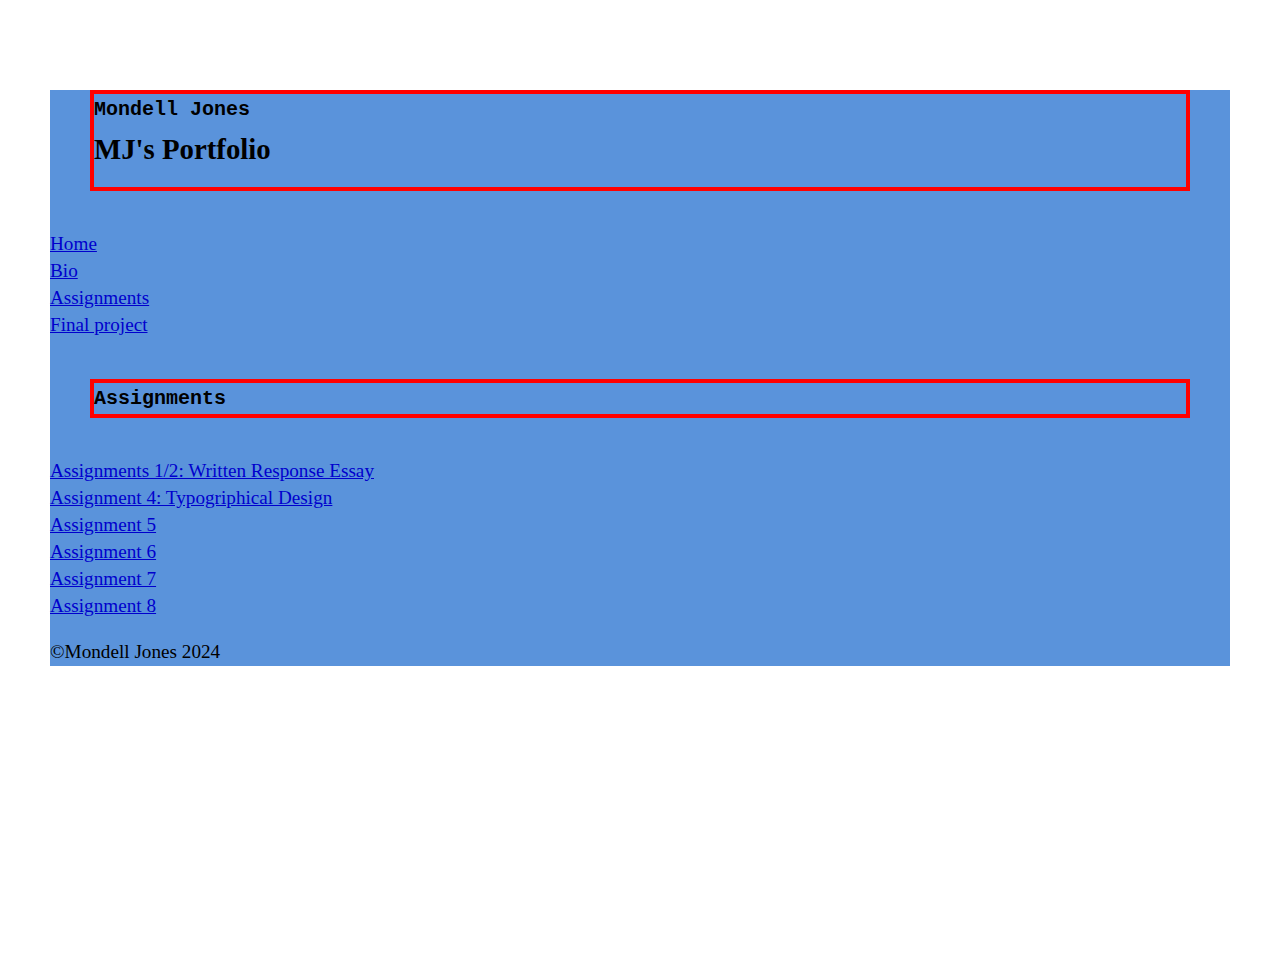
==== Portfolio/assignments.html @ 7f982c4a "Add files via upload" ====
<!DOCTYPE html>

<html>

<head>

	<meta charset="utf-8">

	<title>MJ's Portfolio</title>

	<link rel="stylesheet" href="css/style.css">

</head>


<body>

	<div id="assignments">
		<header>
			<h1>Mondell Jones</h1>
			<h2>MJ's Portfolio</h2>
		</header>

		<nav>
			<ul>
				<li><a href="index.html">Home</a></li>
				<li><a href="bio.html">Bio</a></li>
				<li><a href="assignments.html">Assignments</a></li>
				<li><a href="final-project.html">Final project</a></li>
			</ul>
		</nav>

		<main>
			<header>
				<h1>Assignments</h1>
			</header>

			<nav>
				<ul>
					<li><a href="assignment1/assignment1.html">Assignments 1/2: Written Response Essay</a></li>
					<li><a href="assignment4/assignment4.html">Assignment 4: Typogriphical Design</a></li>
					<li><a href="assignment5/">Assignment 5</a></li>
					<li><a href="assignment6/">Assignment 6</a></li>
					<li><a href="assignment7/">Assignment 7</a></li>
					<li><a href="assignment8/">Assignment 8</a></li>

				</ul>
			</nav>
		</main>

		<footer>
			<p>&#169;Mondell Jones 2024</p>
		</footer>




	</div><!-- close "container" -->


</body>

</html>
---- Portfolio/css/style.css ----
/* Basic CSS resets -- leveling slight inconsistencies in browsers */
html, body {
	margin:20px;
	padding:5px;
	height:100%;
}

html {
		/* Standard text-settings below */
	font-size: 1.2em;
    line-height: 1.4em;
	
}




body {
	pt-sans-narrow-regular {
	font-family: "PT Sans Narrow", sans-serif;
	font-weight: 400;
	font-style: normal;
	
}
}

ul {
	list-style: none;
	padding-left: 0px;
}

a {
	color: #0000cd;
}
figure {
	margin: 0px;
}
	a:hover {
		color: #cccccc;
	}
#bio {
	header{border: 4px solid red}
	header{margin: 40px}
	h1 {margin: 12px}
	background: #90d5ff;
	font-color: #111111;
h1 {
	font-family: "Lucida Console", "Lucida Sans Typewriter", monaco, "Bitstream Vera Sans Mono", monospace;
	font-size: 20px;
	font-style: normal;
	font-variant: normal;
	font-weight: 700;
	line-height: 5px;
}
p {
	font-family: "Lucida Console", "Lucida Sans Typewriter", monaco, "Bitstream Vera Sans Mono", monospace;
	font-size: 14px;
	font-style: normal;
	font-variant: normal;
	font-weight: 400;
	line-height: 20px;
}	

}

#index {
	h1

{
	font-family: "Lucida Console", "Lucida Sans Typewriter", monaco, "Bitstream Vera Sans Mono", monospace;
	font-size: 20px;
	font-style: normal;
	font-variant: normal;
	font-weight: 700;
	line-height: 5px;
}
	header

{
	border: 4px solid red
}

header {
	margin: 40px
}
	background: #90d5ff;
}




#assignments {
	h1
{
	font-family: "Lucida Console", "Lucida Sans Typewriter", monaco, "Bitstream Vera Sans Mono", monospace;
	font-size: 20px;
	font-style: normal;
	font-variant: normal;
	font-weight: 700;
	line-height: 5px;
}
header {
	border: 4px solid red
}

header {
	margin: 40px
}

background: #5a93db;
}
	font-color:#000000;
}
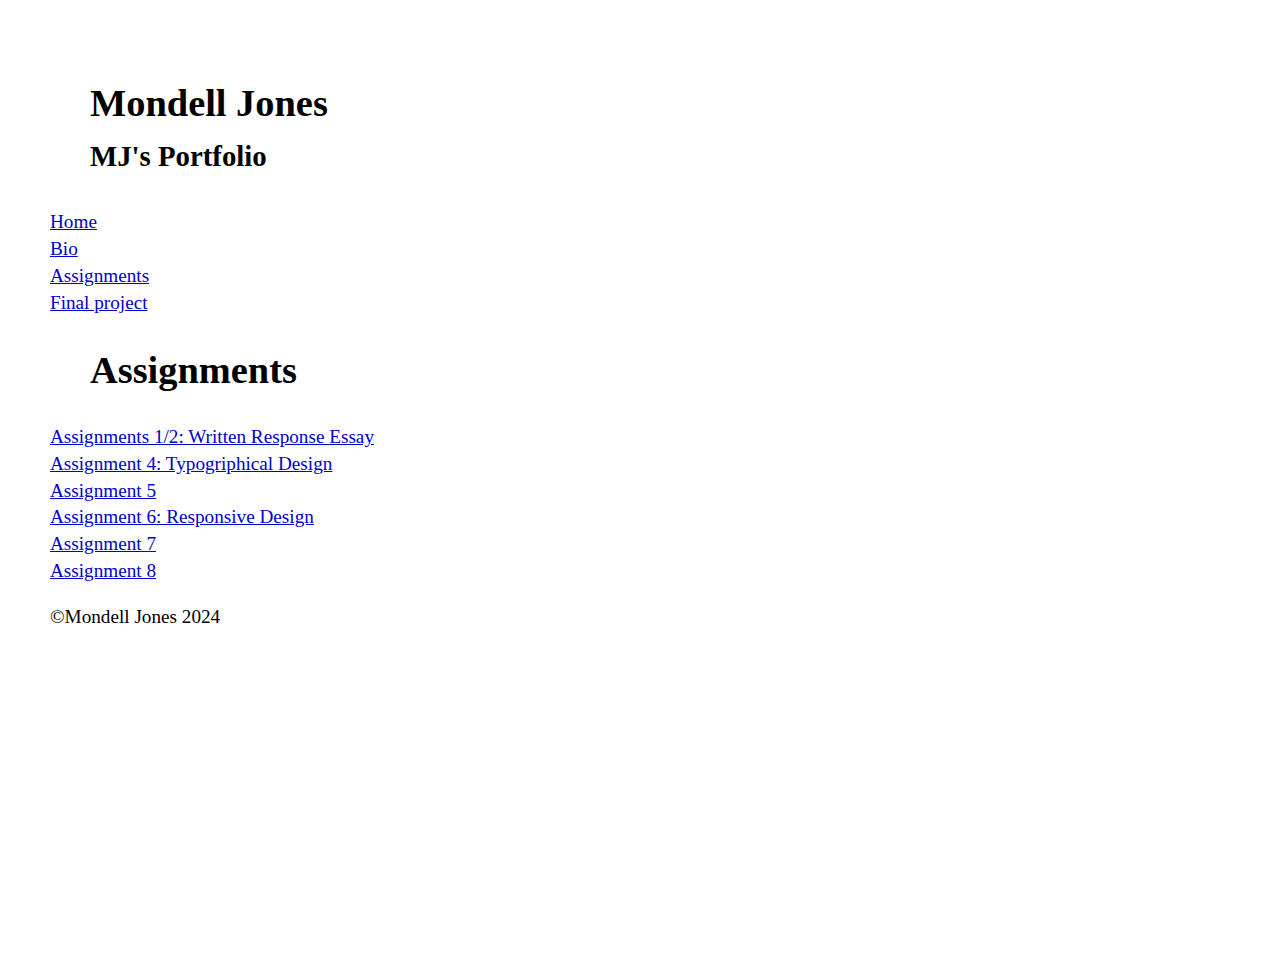
==== commit 7fc0d08b: "Add files via upload" ====
--- a/Portfolio/assignments.html
+++ b/Portfolio/assignments.html
@@ -40,7 +40,7 @@
 					<li><a href="assignment1/assignment1.html">Assignments 1/2: Written Response Essay</a></li>
 					<li><a href="assignment4/assignment4.html">Assignment 4: Typogriphical Design</a></li>
 					<li><a href="assignment5/">Assignment 5</a></li>
-					<li><a href="assignment6/">Assignment 6</a></li>
+					<li><a href="assignment6/assignment6.html">Assignment 6: Responsive Design</a></li>
 					<li><a href="assignment7/">Assignment 7</a></li>
 					<li><a href="assignment8/">Assignment 8</a></li>
 
--- a/Portfolio/css/style.css
+++ b/Portfolio/css/style.css
@@ -38,12 +38,13 @@
 	a:hover {
 		color: #cccccc;
 	}
-#bio {
+bio {
 	header{border: 4px solid red}
 	header{margin: 40px}
 	h1 {margin: 12px}
 	background: #90d5ff;
 	font-color: #111111;
+
 h1 {
 	font-family: "Lucida Console", "Lucida Sans Typewriter", monaco, "Bitstream Vera Sans Mono", monospace;
 	font-size: 20px;
@@ -63,9 +64,23 @@
 
 }
 
-#index {
-	h1
+index {
 
+	font-family: "Lucida Console", "Lucida Sans Typewriter", monaco, "Bitstream Vera Sans Mono", monospace;
+	font-size: 20px;
+	font-style: normal;
+	font-variant: normal;
+	font-weight: 700;
+	line-height: 5px;
+}
+
+
+
+header {
+	margin: 40px
+}
+
+container {
 {
 	font-family: "Lucida Console", "Lucida Sans Typewriter", monaco, "Bitstream Vera Sans Mono", monospace;
 	font-size: 20px;
@@ -74,23 +89,23 @@
 	font-weight: 700;
 	line-height: 5px;
 }
-	header
 
-{
+header {
 	border: 4px solid red
 }
 
 header {
 	margin: 40px
 }
-	background: #90d5ff;
+
+background: #5a93db;
+font-color: #000000;
 }
 
 
 
 
-#assignments {
-	h1
+assignments {
 {
 	font-family: "Lucida Console", "Lucida Sans Typewriter", monaco, "Bitstream Vera Sans Mono", monospace;
 	font-size: 20px;
@@ -107,7 +122,6 @@
 	margin: 40px
 }
 
-background: #5a93db;
-}
-	font-color:#000000;
+	background: #5a93db;
+	font-color: #000000;
 }